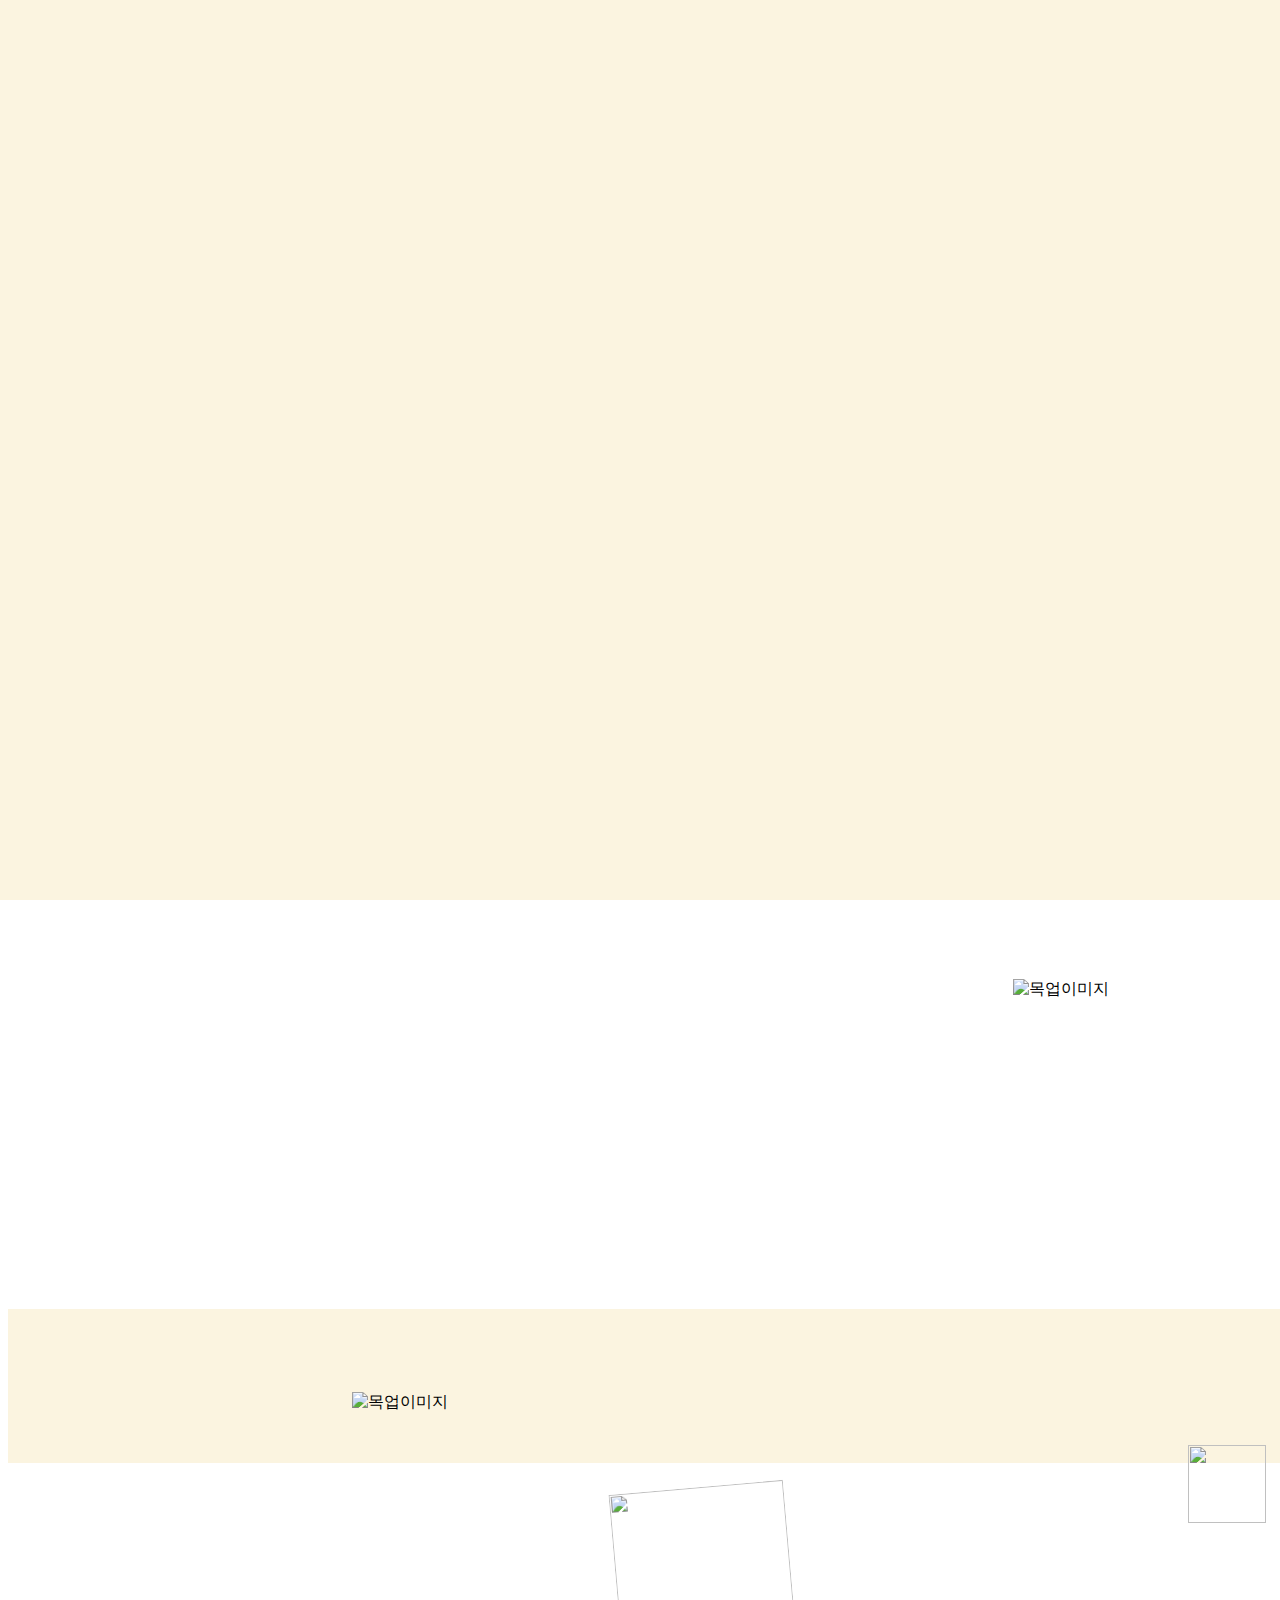
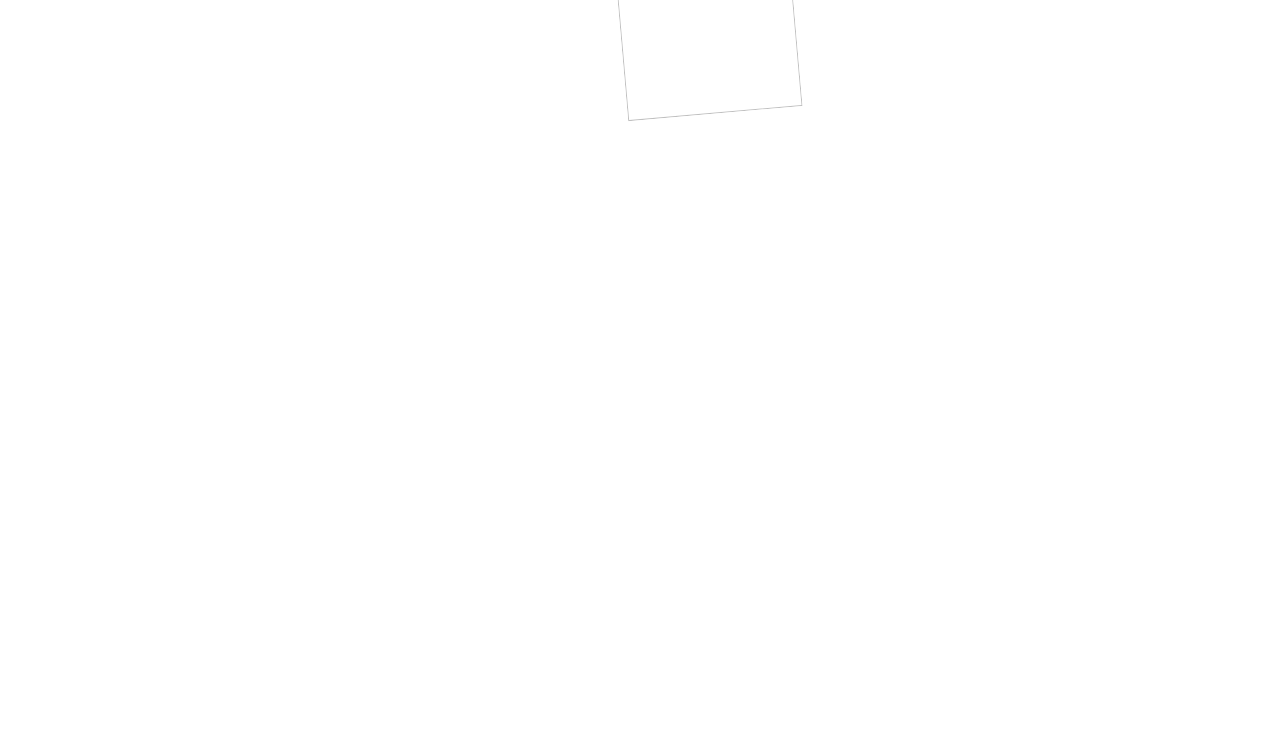
==== docs/index.html @ d56af73e "Add files via upload" ====
<!DOCTYPE html>
<html lang="en">

<head>
    <meta charset="UTF-8">
    <meta http-equiv="X-UA-Compatible" content="IE=edge">
    <meta name="viewport" content="width=device-width, initial-scale=1.0">
    <title>Nanda 비상업적 취업지원 포트폴리오 용도로만 사용됩니다.</title>
    <!-- 테일윈드 -->
    <link rel="stylesheet" href="https://cdnjs.cloudflare.com/ajax/libs/tailwindcss/2.2.19/tailwind.min.css">
    <!-- 제이쿼리 -->
    <script src="https://cdnjs.cloudflare.com/ajax/libs/jquery/3.6.0/jquery.min.js"></script>
    <!-- 이미지로딩 -->
    <script src="https://cdnjs.cloudflare.com/ajax/libs/jquery.imagesloaded/4.1.4/imagesloaded.pkgd.min.js"></script>
    <!-- aos 애니메이션 -->
    <link href="https://unpkg.com/aos@2.3.1/dist/aos.css" rel="stylesheet">
    <script src="https://unpkg.com/aos@2.3.1/dist/aos.js"></script>
    <!-- 내가만든 파일 -->
    <link rel="stylesheet" href="./css/index.css">
    <script defer src="./js/index.js"></script>
</head>

<body>

    <div class="loading">
        <img src="https://cdn.jsdelivr.net/gh/choieunmi/nanda_app/NANDA!.png" alt="">
    </div>
    <div class="con">

        <section class="main relative">

            <img class="bg relative" src="https://cdn.jsdelivr.net/gh/choieunmi/nanda_app/bg/main_g.png" alt="">

            <img class="iphone_Mockup infinite_animation"
                src="https://cdn.jsdelivr.net/gh/choieunmi/nanda_app/iphone_Mockup.png" alt="">

        </section>

        <section class="persona con">
            <img src="https://cdn.jsdelivr.net/gh/choieunmi/nanda_app/bg/persona_bg.png" alt="">

            <div class="persona_img">
                <img data-aos="fade-up" src="https://cdn.jsdelivr.net/gh/choieunmi/nanda_app/persona.png" alt="">
            </div>
        </section>

        <section class="Disgn_assest con">

            <div class="bg-img flex justify-center">
                <img src="https://cdn.jsdelivr.net/gh/choieunmi/nanda_app/bg/design_asset.png" alt="">

                <div class="content-img flex justify-center">
                    <img data-aos="fade-up" src="https://cdn.jsdelivr.net/gh/choieunmi/nanda_app/brand.png" alt="">

                    <img data-aos="fade-up" src="https://cdn.jsdelivr.net/gh/choieunmi/nanda_app/color.png" alt="">

                    <img data-aos="fade-up" src="https://cdn.jsdelivr.net/gh/choieunmi/nanda_app/Typo.png" alt="">

                    <img data-aos="fade-up" src="https://cdn.jsdelivr.net/gh/choieunmi/nanda_app/character.png" alt="">
                </div>

            </div>

        </section>

        <section class="flow_chart">
            <img src="https://cdn.jsdelivr.net/gh/choieunmi/nanda_app/bg/flow_chart.png" alt="">
        </section>

        <section class="con wire-frame-menu">

            <div class="title">
                <img src="https://cdn.jsdelivr.net/gh/choieunmi/nanda_app/title.png" alt="">
            </div>

            <div class="img-list infinite_animation02 cell flex mt-20">

                <img class="mr-14" src="https://cdn.jsdelivr.net/gh/choieunmi/nanda/frame/fram01.png" alt="">

                <img src="https://cdn.jsdelivr.net/gh/choieunmi/nanda/frame/fram02.png" alt="">

            </div>
        </section>

        <section class="Enter_info con">

            <img src="https://cdn.jsdelivr.net/gh/choieunmi/nanda_app/bg/enter_bg.png" alt="">

            <div class="Enter_info__phone">

                <img data-aos="fade-right" data-aos-offset="200"
                    src="https://cdn.jsdelivr.net/gh/choieunmi/nanda_app/input_2.png" alt="">

                <img data-aos="fade-right" data-aos-offset="200" data-aos-delay="200"
                    src="https://cdn.jsdelivr.net/gh/choieunmi/nanda_app/input_3.png" alt="">

                <img data-aos="fade-right" data-aos-offset="200" data-aos-delay="400"
                    src="https://cdn.jsdelivr.net/gh/choieunmi/nanda_app/input_4.png" alt="">
            </div>
        </section>

        <section class="home_menu con">

            <img class="bg" src="https://cdn.jsdelivr.net/gh/choieunmi/nanda_app/bg/home_bb.png" alt="">

            <img class="frame" src="https://raw.githubusercontent.com/seoungmohwa/nanda/main/nanda/Rectangle4%203.png"
                alt="목업이미지">

            <video loop autoplay muted
                src="https://cdn.jsdelivr.net/gh/choieunmi/nanda_app/video/home_menu.mp4"></video>

        </section>

        <section class="menu_sug con">

            <img class="bg" src="https://cdn.jsdelivr.net/gh/choieunmi/nanda_app/bg/menu_bg.png" alt="">

            <img class="phone" src="https://cdn.jsdelivr.net/gh/choieunmi/nanda_app/menu_g.png" alt="">

            <img class="avocado infinite_animation03" src="https://cdn.jsdelivr.net/gh/choieunmi/nanda_app/아보카도.a.png"
                alt="">

        </section>

        <section class="my-menu con">

            <img class="bg" src="https://cdn.jsdelivr.net/gh/choieunmi/nanda_app/bg/my_bb.png" alt="">

            <div class="phone-menu">
                <div class="my_menu_box">
                    <video class="my-menu-video" autoplay muted loop
                        src="https://cdn.jsdelivr.net/gh/choieunmi/nanda_app/video/my_menu.mp4"></video>

                    <img class="frame" src="https://cdn.jsdelivr.net/gh/choieunmi/nanda_app/mokup_white.png"
                        alt="목업이미지">
                </div>

                <div class="setting_box">
                    <video class="my-menu-video" autoplay muted loop
                        src="https://cdn.jsdelivr.net/gh//choieunmi/nanda/video/환경설정 슬라이드 버전.mp4"></video>

                    <img class="frame" src="https://cdn.jsdelivr.net/gh/choieunmi/nanda_app/mokup_white.png"
                        alt="목업이미지">
                </div>

                <div class="home-menu__weight_record">
                    <img src="https://cdn.jsdelivr.net/gh//choieunmi/nanda/체중기록.png" alt="">
                </div>

                <div class="home-menu__month_all">
                    <img src="https://cdn.jsdelivr.net/gh//choieunmi/nanda/한달모아보기.png" alt="">
                </div>

            </div>

        </section>

        <section class="con diary">

            <div class="mokup flex w-full ">

                <div class="mokup-l mx-auto mokup-2">
                    <img src="https://cdn.jsdelivr.net/gh//choieunmi/nanda_app/mokup_white.png" alt="">

                    <video autoplay muted loop
                        src="https://cdn.jsdelivr.net/gh//choieunmi/nanda/video/식단기록.mp4"></video>
                </div>

                <div class="mokup-2 mokup-r ">

                    <img src="https://cdn.jsdelivr.net/gh//choieunmi/nanda_app/mokup_white.png" alt="">

                    <video autoplay muted loop
                        src="https://cdn.jsdelivr.net/gh//choieunmi/nanda/video/운동기록.mp4"></video>

                </div>
            </div>

            <div class="bg-img">
                <img src="https://cdn.jsdelivr.net/gh//choieunmi/nanda_app/bg/diray_bg.png" alt="">

            </div>
        </section>

        <section class="notice con">

            <div class="bg">
                <img class="mx-auto " src="https://cdn.jsdelivr.net/gh//choieunmi/nanda_app/bg/alarm_Bg_c.png" alt="">
            </div>

            <div class="notice__phone">


                <img class="frame" src="https://cdn.jsdelivr.net/gh//choieunmi/nanda_app/iphone_yellow.png" alt="">

                <video class="video" loop autoplay muted
                    src="https://cdn.jsdelivr.net/gh//choieunmi/nanda/video/알림설정.mp4"></video>

            </div>


            <img class="alarm_icon infinite_animation"
                src="https://cdn.jsdelivr.net/gh//choieunmi/nanda_app/alarm_icon.png" alt="">

        </section>


        <section class="finally_page pb-28 ">
            <div class="finally_bg"></div>
            <span class="finally_page_main-img pt-10 wow">
                <img src="https://cdn.jsdelivr.net/gh/chaeryeong1/nanda/Group 211.png" alt="">
            </span>
            <div class="icon_img">
                <img class="infinite_animation mx-auto mt-20 pb-4"
                    src="https://cdn.jsdelivr.net/gh//choieunmi/nanda/finally_page/icon.png" alt="">
            </div>
            <img class="mx-auto "
                src="https://cdn.jsdelivr.net/gh//choieunmi/nanda/finally_page/Thank U For Watch =].png" alt="">
        </section>
    </div>
</body>

</html>
---- docs/css/index.css ----
/*커스텀 라이브러리*/
.con {
    width: 1920px;
    margin: 0 auto;
  }
  
  @media (min-width: 1920px) {
    body {
      overflow-x: hidden;
    }
  }
  
  body[data-aos-delay='200'] [data-aos].aos-animate {
      transition-delay: 0.2s;
  }
  
  body[data-aos-delay='400'] [data-aos].aos-animate {
      transition-delay: 0.4s;
  }
  
  .loading {
    position:fixed;
    top:0;
    left:0;
    width:100%;
    height:100%;
    background-color:#fbf4e0;
    display:flex;
    align-items:center;
    justify-content:center;
    z-index:1000;
  }
  
  ::-webkit-scrollbar-track
  {
      border-radius: 10px;
      background-color: #F5F5F5;
  }
  
  ::-webkit-scrollbar
  {
      width: 12px;
      background-color: #F5F5F5;
  }
  
  ::-webkit-scrollbar-thumb
  {
      border-radius: 5px;
      background-color: #FFC501;
  }
  
  /* main */
  .main > .iphone_Mockup {
    position: absolute;
    top: 226px;
    left: 960px;
  }
  
  .main > .egg {
    position: absolute;
    top: 907px;
    left: 52px;
  }
  
  .main > .iphone_Mockup.infinite_animation {
    animation-name: infinite;
    animation-duration: 2s;
    animation-iteration-count: infinite;
    animation-timing-function: linear;
  }
  
  @keyframes infinite {
    0% {
      transform: translatey(0);
    }
  
    50% {
      transform: translatey(-4%);
    }
  
    100% {
      transform: translatey(0);
    }
  }
  
  /* persona */
  .persona {
    position: relative;
    display: flex;
    justify-content: center;
  }
  
  .persona > .persona_img {
    position: absolute;
    top: 166px;
  }
  
  /* Disgn_assest */
  
  .Disgn_assest {
    margin-top: 70px;
    position: relative;
  }
  
  .Disgn_assest::after {
    content: "";
    position: absolute;
    width: 100%;
    height: 200px;
    background-color: #fbf4e0;
    z-index: -100;
    top: -20px;
  }
  
  .bg-img {
    position: relative;
  }
  
  .content-img > img {
    position: absolute;
    top: 0;
    left: 0;
  }
  
  .content-img > img:first-child {
    left: 269px;
    top: 333px;
  }
  
  .content-img > img:nth-child(2) {
    left: 268px;
    top: 769px;
  }
  
  .content-img > img:nth-child(3) {
    left: 964px;
    top: 769px;
  }
  
  .content-img > img:last-child {
    left: 267px;
    top: 1470px;
  }
  
  /* flow_chart */
  
  .flow_chart {
    margin-top: 200px;
  }
  
  /* .wire-frame-menu*/
  .wire-frame-menu {
    top: -300px;
    z-index: 100;
    width: 1920px;
    margin: 0 auto;
    overflow: hidden;
    position: relative;
  }
  
  .wire-frame-menu::after {
    position: absolute;
    content: "";
    background-color: #fbf4e0;
    height: 912px;
    width: 100%;
    top: 110px;
    z-index: -200;
  }
  
  .wire-frame-menu::before {
    position: absolute;
    content: "";
    background-color: #ffd355;
    height: 300px;
    width: 100%;
    position: absolute;
    top: 300px;
    z-index: -100;
    overflow: hidden;
  }
  
  .wire-frame-menu > .title {
    margin-left: 200px;
    padding-bottom: 83px;
  }
  
  .wire-frame-menu > .img-list.infinite_animation02 {
    animation-name: infinite02;
    animation-duration: 30s;
    animation-iteration-count: infinite;
    animation-timing-function: linear;
  }
  
  @keyframes infinite02 {
    0% {
      transform: translateX(0);
    }
    100% {
      transform: translateX(-100%);
    }
  }
  
  /* Enter_info */
  
  .Enter_info {
    position: relative;
  }
  
  .Enter_info__phone > img {
    position: absolute;
    top: 341px;
  }
  
  .Enter_info__phone > img:first-child {
    left: 637px;
    z-index: -100;
  }
  
  .Enter_info__phone > img:nth-child(2) {
    left: 1037px;
    z-index: -200;
  }
  
  .Enter_info__phone > img:nth-child(3) {
    left: 1442px;
    z-index: -300;
  }
  
  /* home_menu */
  .home_menu {
    position: relative;
  }
  .home_menu > .bg {
    position: relative;
    z-index: -200;
  }
  
  .home_menu > .frame {
    position: absolute;
    top: 510px;
    left: 1005px;
  }
  
  .home_menu > video {
    position: absolute;
    top: 525px;
    left: 1040px;
    z-index: -100;
    height: 930px;
  }
  
  /* menu_sug */
  .menu_sug {
    position: relative;
  }
  
  .menu_sug > .bg {
    position: relative;
    z-index: -200;
  }
  
  .menu_sug > .phone {
    position: absolute;
    top: 231px;
    right: 0;
    left: auto;
  }
  
  .menu_sug > .avocado {
    width: 175px;
    height: 227px;
    position: absolute;
    top: 1000px;
    left: 610px;
    z-index: -100;
  
    transform: rotate(-5deg);
  }
  
  .menu_sug > .avocado.infinite_animation03 {
    animation-name: infinite03;
    animation-duration: 2.5s;
    animation-iteration-count: infinite;
    animation-timing-function: linear;
  }
  
  @keyframes infinite03 {
    50% {
      left: 575px;
      transform: rotate(-16deg);
    }
  }
  
  /* my-menu */
  .my-menu {
    position: relative;
    margin-top: 200px;
  }
  
  .my_menu_box {
    position: absolute;
    top: 0px;
    margin-left: 1138px;
  }
  
  .setting_box {
    position: absolute;
    top: 687px;
    margin-left: 344px;
  }
  
  .frame {
    position: relative;
  }
  
  .my-menu-video {
    position: absolute;
    top: 28px;
    left: 38px;
    height: 932px;
  }
  
  .home-menu__weight_record {
    position: absolute;
    top: 1812px;
    margin-left: 1202px;
  }
  
  .home-menu__month_all {
    margin-left: 238px;
    top: 2124px;
    position: absolute;
  }
  
  /* diary */
  .diary{
    margin-top:250px;
  }
  .diary > .bg-img{
    position:relative;
    z-index:-200;
  } 
  
  .diary > .mokup > .mokup-2 {
    margin-top: 20rem;
    position: absolute;
    width: 960px;
  }
  
  .diary > .mokup > .mokup-r {
    margin-left: 960px;
  }
  
  .diary > .mokup > .mokup-2 > img {
    margin: 0 auto;
    position: relative;
  }
  
  .diary > .mokup > .mokup-2 > video {
    position: absolute;
    top: 27px;
    left: 267px;
    height: 934px;
    z-index:-100;
  }
  
  /* finally_page */
  .finally_page {
    background-color: #fbf4e0;
  }
  
  .finally_page > span > img {
    transform: translatey(5%);
    opacity: 0;
    transition: all 1s;
  }
  
  .finally_page > span.animated > img {
    transform: translatey(0);
    opacity: 1;
  }
  
  .finally_page > .icon_img .infinite_animation {
    animation-name: infinite-01;
    animation-duration: 0.9s;
    animation-iteration-count: infinite;
    animation-timing-function: linear;
  }
  .finally_bg {
    height: 100px;
    color: #f7f5ef;
  }
  
  @keyframes infinite-01 {
    0% {
      transform: translatey(0);
    }
  
    50% {
      transform: translatey(-10%);
    }
  
    100% {
      transform: translatey(0);
    }
  }
  
  /* notice */
  .notice{
    position:relative;
    margin-top:300px;
  }
  
  .notice > .bg{
    position:relative;
    z-index:-200;
  }
  
  .notice__phone{
    position:absolute;
    left:360px;
    top:0;
  }
  
  .notice__phone > .frame{
    position:relative;
  }
  
  .notice__phone > .video {
    position: absolute;
    left:40px;
    top:30px;
    z-index:-100;
    height:930px;
  }
  
  .notice > .alarm_icon{
    position:absolute;
    top:154px;
    left:1180px;
    width:78px;
    height:78px;
  }
  
  .notice > .alarm_icon.infinite_animation{
    animation-name: infinite-04;
    animation-duration: 1.3s;
    animation-iteration-count: infinite;
    animation-timing-function: linear;
  }
  
  @keyframes infinite-04 {
    0% {
      transform: rotate(-15deg);
    }
    50% {
      transform: rotate(15deg);
    }
    100% {
     transform: rotate(-15deg);
    }
  }
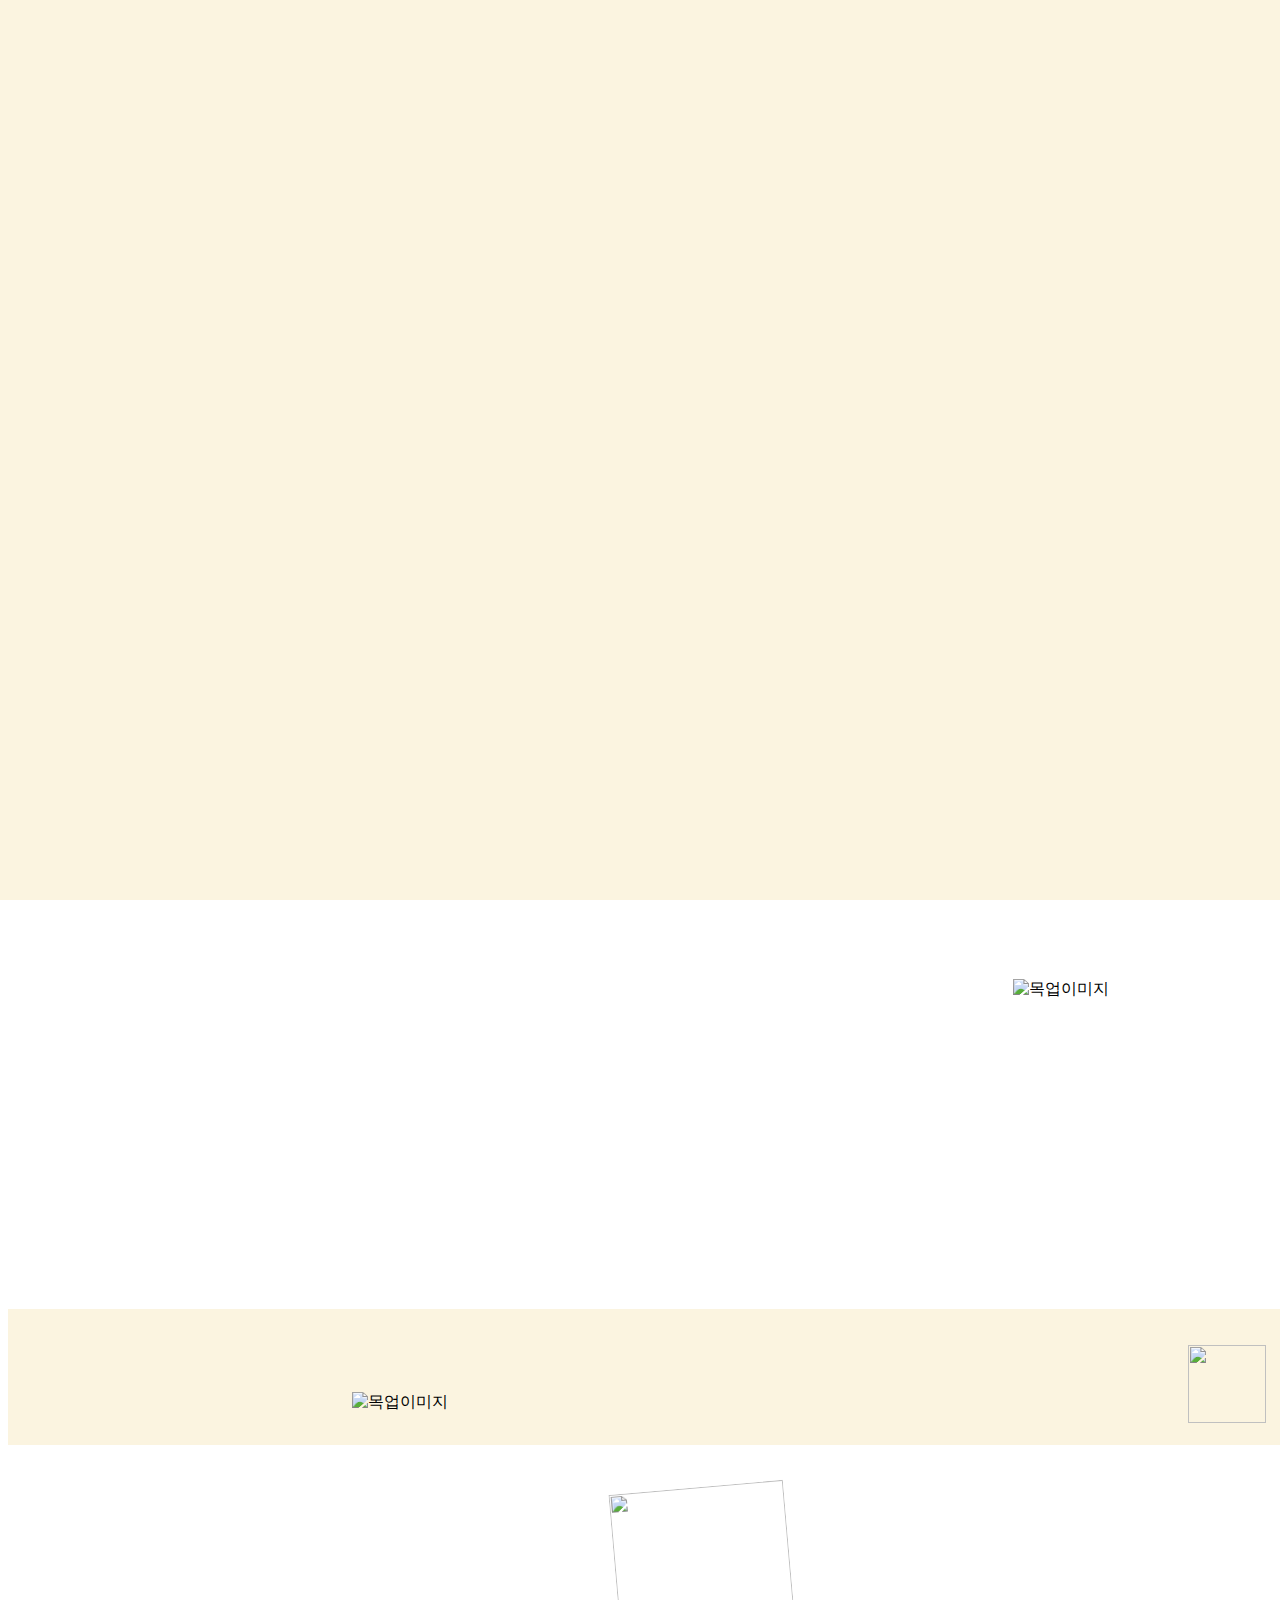
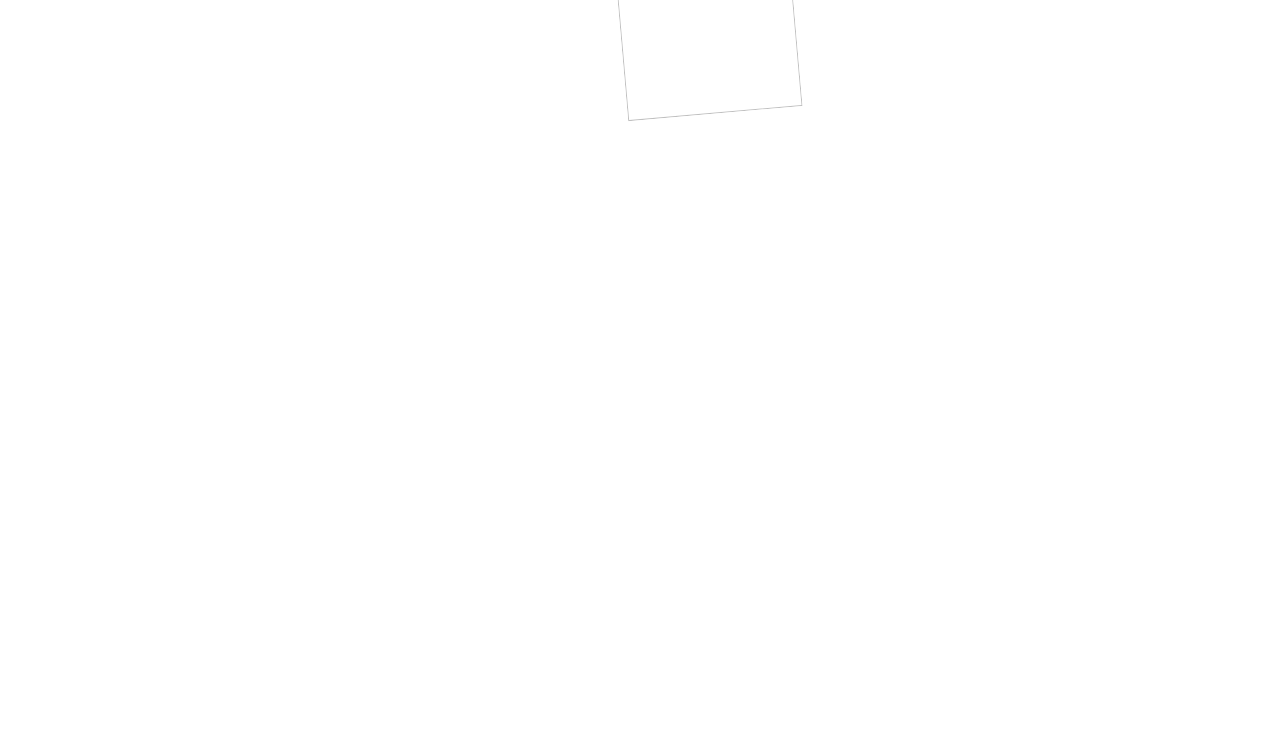
==== commit f632ce88: "Add files via upload" ====
--- a/docs/index.html
+++ b/docs/index.html
@@ -21,7 +21,6 @@
 </head>
 
 <body>
-
     <div class="loading">
         <img src="https://cdn.jsdelivr.net/gh/choieunmi/nanda_app/NANDA!.png" alt="">
     </div>
@@ -29,10 +28,10 @@
 
         <section class="main relative">
 
-            <img class="bg relative" src="https://cdn.jsdelivr.net/gh/choieunmi/nanda_app/bg/main_g.png" alt="">
+            <img class="bg relative" src="https://cdn.jsdelivr.net/gh/choieunmi/nanda_app/main_bg_vr2.png" alt="">
 
             <img class="iphone_Mockup infinite_animation"
-                src="https://cdn.jsdelivr.net/gh/choieunmi/nanda_app/iphone_Mockup.png" alt="">
+                src="https://cdn.jsdelivr.net/gh/choieunmi/nanda_app/main_phone_Ver2.png" alt="">
 
         </section>
 
@@ -44,7 +43,7 @@
             </div>
         </section>
 
-        <section class="Disgn_assest con">
+        <section class="Design_assest con">
 
             <div class="bg-img flex justify-center">
                 <img src="https://cdn.jsdelivr.net/gh/choieunmi/nanda_app/bg/design_asset.png" alt="">
@@ -185,7 +184,7 @@
         <section class="notice con">
 
             <div class="bg">
-                <img class="mx-auto " src="https://cdn.jsdelivr.net/gh//choieunmi/nanda_app/bg/alarm_Bg_c.png" alt="">
+                <img class="mx-auto " src="https://cdn.jsdelivr.net/gh//choieunmi/nanda_app/alarm_Bg_1.png" alt="">
             </div>
 
             <div class="notice__phone">
@@ -205,17 +204,21 @@
         </section>
 
 
-        <section class="finally_page pb-28 ">
-            <div class="finally_bg"></div>
-            <span class="finally_page_main-img pt-10 wow">
-                <img src="https://cdn.jsdelivr.net/gh/chaeryeong1/nanda/Group 211.png" alt="">
-            </span>
+        <section class="con finally_page pb-28">
+            <img data-aos="fade-up" src="https://cdn.jsdelivr.net/gh//choieunmi/nanda_app/f_img.png" alt="">
+
+
             <div class="icon_img">
                 <img class="infinite_animation mx-auto mt-20 pb-4"
                     src="https://cdn.jsdelivr.net/gh//choieunmi/nanda/finally_page/icon.png" alt="">
-            </div>
-            <img class="mx-auto "
-                src="https://cdn.jsdelivr.net/gh//choieunmi/nanda/finally_page/Thank U For Watch =].png" alt="">
+
+                <img class="mx-auto"
+                    src="https://cdn.jsdelivr.net/gh//choieunmi/nanda/finally_page/Thank U For Watch =].png" alt="">
+            </div>
+
+
+
+
         </section>
     </div>
 </body>
--- a/docs/css/index.css
+++ b/docs/css/index.css
@@ -1,463 +1,445 @@
 /*커스텀 라이브러리*/
 .con {
-    width: 1920px;
-    margin: 0 auto;
-  }
+  width: 1920px;
+  margin: 0 auto;
+}
+
+@media (min-width: 1920px) {
+  body {
+    overflow-x: hidden;
+  }
+}
+
+.loading {
+  position:fixed;
+  top:0;
+  left:0;
+  width:100%;
+  height:100%;
+  background-color:#fbf4e0;
+  display:flex;
+  align-items:center;
+  justify-content:center;
+  z-index:1000;
+}
+
+::-webkit-scrollbar-track
+{
+	border-radius: 10px;
+	background-color: #F5F5F5;
+}
+
+::-webkit-scrollbar
+{
+	width: 12px;
+	background-color: #F5F5F5;
+}
+
+::-webkit-scrollbar-thumb
+{
+	border-radius: 5px;
+	background-color: #FFC501;
+}
+
+/* main */
+.main > .iphone_Mockup {
+  position: absolute;
+  top: 100px;
+  left: 1064px;
+}
+
+.main > .egg {
+  position: absolute;
+  top: 907px;
+  left: 52px;
+}
+
+.main > .iphone_Mockup.infinite_animation {
+  animation-name: infinite;
+  animation-duration: 2s;
+  animation-iteration-count: infinite;
+  animation-timing-function: linear;
+}
+
+@keyframes infinite {
+  0% {
+    transform: translatey(0);
+  }
+
+  50% {
+    transform: translatey(-3%);
+  }
+
+  100% {
+    transform: translatey(0);
+  }
+}
+
+/* persona */
+.persona {
+  position: relative;
+  display: flex;
+  justify-content: center;
+}
+
+.persona > .persona_img {
+  position: absolute;
+  top: 166px;
+}
+
+/* Design_assest */
+
+.Design_assest {
+  margin-top: 70px;
+  position: relative;
+}
+
+.Design_assest::after {
+  content: "";
+  position: absolute;
+  width: 100%;
+  height: 180px;
+  background-color: #fbf4e0;
+  z-index: -100;
+  top: -20px;
+}
+
+.bg-img {
+  position: relative;
+}
+
+.content-img > img {
+  position: absolute;
+  top: 0;
+  left: 0;
+}
+
+.content-img > img:first-child {
+  left: 269px;
+  top: 333px;
+}
+
+.content-img > img:nth-child(2) {
+  left: 268px;
+  top: 769px;
+}
+
+.content-img > img:nth-child(3) {
+  left: 964px;
+  top: 769px;
+}
+
+.content-img > img:last-child {
+  left: 267px;
+  top: 1470px;
+}
+
+/* flow_chart */
+
+.flow_chart {
+  margin-top: 200px;
+}
+
+/* .wire-frame-menu*/
+.wire-frame-menu {
+  top: -300px;
+  z-index: 100;
+  width: 1920px;
+  margin: 0 auto;
+  overflow: hidden;
+  position: relative;
+}
+
+.wire-frame-menu::after {
+  position: absolute;
+  content: "";
+  background-color: #fbf4e0;
+  height: 912px;
+  width: 100%;
+  top: 110px;
+  z-index: -200;
+}
+
+.wire-frame-menu::before {
+  position: absolute;
+  content: "";
+  background-color: #ffd355;
+  height: 300px;
+  width: 100%;
+  position: absolute;
+  top: 300px;
+  z-index: -100;
+  overflow: hidden;
+}
+
+.wire-frame-menu > .title {
+  margin-left: 200px;
+  padding-bottom: 83px;
+}
+
+.wire-frame-menu > .img-list.infinite_animation02 {
+  animation-name: infinite02;
+  animation-duration: 30s;
+  animation-iteration-count: infinite;
+  animation-timing-function: linear;
+}
+
+@keyframes infinite02 {
+  0% {
+    transform: translateX(0);
+  }
+  100% {
+    transform: translateX(-100%);
+  }
+}
+
+/* Enter_info */
+
+.Enter_info {
+  position: relative;
+}
+
+.Enter_info__phone > img {
+  position: absolute;
+  top: 341px;
+}
+
+.Enter_info__phone > img:first-child {
+  left: 637px;
+  z-index: -100;
+}
+
+.Enter_info__phone > img:nth-child(2) {
+  left: 1037px;
+  z-index: -200;
+}
+
+.Enter_info__phone > img:nth-child(3) {
+  left: 1442px;
+  z-index: -300;
+}
+
+/* home_menu */
+.home_menu {
+  position: relative;
+}
+.home_menu > .bg {
+  position: relative;
+  z-index: -200;
+}
+
+.home_menu > .frame {
+  position: absolute;
+  top: 510px;
+  left: 1005px;
+}
+
+.home_menu > video {
+  position: absolute;
+  top: 525px;
+  left: 1040px;
+  z-index: -100;
+  height: 930px;
+}
+
+/* menu_sug */
+.menu_sug {
+  position: relative;
+}
+
+.menu_sug > .bg {
+  position: relative;
+  z-index: -200;
+}
+
+.menu_sug > .phone {
+  position: absolute;
+  top: 231px;
+  right: 0;
+  left: auto;
+}
+
+.menu_sug > .avocado {
+  width: 175px;
+  height: 227px;
+  position: absolute;
+  top: 1000px;
+  left: 610px;
+  z-index: -100;
+
+  transform: rotate(-5deg);
+}
+
+.menu_sug > .avocado.infinite_animation03 {
+  animation-name: infinite03;
+  animation-duration: 2.5s;
+  animation-iteration-count: infinite;
+  animation-timing-function: linear;
+}
+
+@keyframes infinite03 {
+  50% {
+    left: 575px;
+    transform: rotate(-16deg);
+  }
+}
+
+/* my-menu */
+.my-menu {
+  position: relative;
+  margin-top: 200px;
+}
+
+.my_menu_box {
+  position: absolute;
+  top: 0px;
+  margin-left: 1138px;
+}
+
+.setting_box {
+  position: absolute;
+  top: 687px;
+  margin-left: 344px;
+}
+
+.frame {
+  position: relative;
+}
+
+.my-menu-video {
+  position: absolute;
+  top: 28px;
+  left: 38px;
+  height: 932px;
+}
+
+.home-menu__weight_record {
+  position: absolute;
+  top: 1812px;
+  margin-left: 1202px;
+}
+
+.home-menu__month_all {
+  margin-left: 238px;
+  top: 2124px;
+  position: absolute;
+}
+
+/* diary */
+.diary{
+  margin-top:250px;
+}
+.diary > .bg-img{
+  position:relative;
+  z-index:-200;
+} 
+
+.diary > .mokup > .mokup-2 {
+  margin-top: 20rem;
+  position: absolute;
+  width: 960px;
+}
+
+.diary > .mokup > .mokup-r {
+  margin-left: 960px;
+}
+
+.diary > .mokup > .mokup-2 > img {
+  margin: 0 auto;
+  position: relative;
+}
+
+.diary > .mokup > .mokup-2 > video {
+  position: absolute;
+  top: 27px;
+  left: 267px;
+  height: 934px;
+  z-index:-100;
+}
+
+/* notice */
+.notice{
+  position:relative;
+  margin-top:200px;
+}
+
+.notice > .bg{
+  position:relative;
+  z-index:-200;
+}
+
+.notice__phone{
+  position:absolute;
+  left:421px;
+  bottom:128px;
+}
+
+.notice__phone > .frame{
+  position:relative;
   
-  @media (min-width: 1920px) {
-    body {
-      overflow-x: hidden;
-    }
+}
+
+.notice__phone > .video {
+  position: absolute;
+  left:40px;
+  top:30px;
+  z-index:-100;
+  height:930px;
+}
+
+.notice > .alarm_icon{
+  position:absolute;
+  top:154px;
+  left:1180px;
+  width:78px;
+  height:78px;
+}
+
+.notice > .alarm_icon.infinite_animation{
+  animation-name: infinite-04;
+  animation-duration: 1.3s;
+  animation-iteration-count: infinite;
+  animation-timing-function: linear;
+}
+
+@keyframes infinite-04 {
+  0% {
+    transform: rotate(-15deg);
+  }
+  50% {
+    transform: rotate(15deg);
+  }
+  100% {
+   transform: rotate(-15deg);
+  }
+}
+
+/* finally_page */
+.finally_page {
+  background-color: #fbf4e0;
+  padding-top:100px;
+  margin-top:100px;
+}
+
+.finally_page > .icon_img .infinite_animation{
+  animation-name: infinite05 ;
+  animation-duration: 1s;
+  animation-iteration-count: infinite ;
+  animation-timing-function: linear ; 
+}
+
+
+@keyframes infinite05{
+  0%{
+    transform: translatey(0) ;
   }
   
-  body[data-aos-delay='200'] [data-aos].aos-animate {
-      transition-delay: 0.2s;
+  50%{
+    transform: translatey(-8%);    
   }
   
-  body[data-aos-delay='400'] [data-aos].aos-animate {
-      transition-delay: 0.4s;
+  100%{
+    transform: translatey(0);    
   }
   
-  .loading {
-    position:fixed;
-    top:0;
-    left:0;
-    width:100%;
-    height:100%;
-    background-color:#fbf4e0;
-    display:flex;
-    align-items:center;
-    justify-content:center;
-    z-index:1000;
-  }
-  
-  ::-webkit-scrollbar-track
-  {
-      border-radius: 10px;
-      background-color: #F5F5F5;
-  }
-  
-  ::-webkit-scrollbar
-  {
-      width: 12px;
-      background-color: #F5F5F5;
-  }
-  
-  ::-webkit-scrollbar-thumb
-  {
-      border-radius: 5px;
-      background-color: #FFC501;
-  }
-  
-  /* main */
-  .main > .iphone_Mockup {
-    position: absolute;
-    top: 226px;
-    left: 960px;
-  }
-  
-  .main > .egg {
-    position: absolute;
-    top: 907px;
-    left: 52px;
-  }
-  
-  .main > .iphone_Mockup.infinite_animation {
-    animation-name: infinite;
-    animation-duration: 2s;
-    animation-iteration-count: infinite;
-    animation-timing-function: linear;
-  }
-  
-  @keyframes infinite {
-    0% {
-      transform: translatey(0);
-    }
-  
-    50% {
-      transform: translatey(-4%);
-    }
-  
-    100% {
-      transform: translatey(0);
-    }
-  }
-  
-  /* persona */
-  .persona {
-    position: relative;
-    display: flex;
-    justify-content: center;
-  }
-  
-  .persona > .persona_img {
-    position: absolute;
-    top: 166px;
-  }
-  
-  /* Disgn_assest */
-  
-  .Disgn_assest {
-    margin-top: 70px;
-    position: relative;
-  }
-  
-  .Disgn_assest::after {
-    content: "";
-    position: absolute;
-    width: 100%;
-    height: 200px;
-    background-color: #fbf4e0;
-    z-index: -100;
-    top: -20px;
-  }
-  
-  .bg-img {
-    position: relative;
-  }
-  
-  .content-img > img {
-    position: absolute;
-    top: 0;
-    left: 0;
-  }
-  
-  .content-img > img:first-child {
-    left: 269px;
-    top: 333px;
-  }
-  
-  .content-img > img:nth-child(2) {
-    left: 268px;
-    top: 769px;
-  }
-  
-  .content-img > img:nth-child(3) {
-    left: 964px;
-    top: 769px;
-  }
-  
-  .content-img > img:last-child {
-    left: 267px;
-    top: 1470px;
-  }
-  
-  /* flow_chart */
-  
-  .flow_chart {
-    margin-top: 200px;
-  }
-  
-  /* .wire-frame-menu*/
-  .wire-frame-menu {
-    top: -300px;
-    z-index: 100;
-    width: 1920px;
-    margin: 0 auto;
-    overflow: hidden;
-    position: relative;
-  }
-  
-  .wire-frame-menu::after {
-    position: absolute;
-    content: "";
-    background-color: #fbf4e0;
-    height: 912px;
-    width: 100%;
-    top: 110px;
-    z-index: -200;
-  }
-  
-  .wire-frame-menu::before {
-    position: absolute;
-    content: "";
-    background-color: #ffd355;
-    height: 300px;
-    width: 100%;
-    position: absolute;
-    top: 300px;
-    z-index: -100;
-    overflow: hidden;
-  }
-  
-  .wire-frame-menu > .title {
-    margin-left: 200px;
-    padding-bottom: 83px;
-  }
-  
-  .wire-frame-menu > .img-list.infinite_animation02 {
-    animation-name: infinite02;
-    animation-duration: 30s;
-    animation-iteration-count: infinite;
-    animation-timing-function: linear;
-  }
-  
-  @keyframes infinite02 {
-    0% {
-      transform: translateX(0);
-    }
-    100% {
-      transform: translateX(-100%);
-    }
-  }
-  
-  /* Enter_info */
-  
-  .Enter_info {
-    position: relative;
-  }
-  
-  .Enter_info__phone > img {
-    position: absolute;
-    top: 341px;
-  }
-  
-  .Enter_info__phone > img:first-child {
-    left: 637px;
-    z-index: -100;
-  }
-  
-  .Enter_info__phone > img:nth-child(2) {
-    left: 1037px;
-    z-index: -200;
-  }
-  
-  .Enter_info__phone > img:nth-child(3) {
-    left: 1442px;
-    z-index: -300;
-  }
-  
-  /* home_menu */
-  .home_menu {
-    position: relative;
-  }
-  .home_menu > .bg {
-    position: relative;
-    z-index: -200;
-  }
-  
-  .home_menu > .frame {
-    position: absolute;
-    top: 510px;
-    left: 1005px;
-  }
-  
-  .home_menu > video {
-    position: absolute;
-    top: 525px;
-    left: 1040px;
-    z-index: -100;
-    height: 930px;
-  }
-  
-  /* menu_sug */
-  .menu_sug {
-    position: relative;
-  }
-  
-  .menu_sug > .bg {
-    position: relative;
-    z-index: -200;
-  }
-  
-  .menu_sug > .phone {
-    position: absolute;
-    top: 231px;
-    right: 0;
-    left: auto;
-  }
-  
-  .menu_sug > .avocado {
-    width: 175px;
-    height: 227px;
-    position: absolute;
-    top: 1000px;
-    left: 610px;
-    z-index: -100;
-  
-    transform: rotate(-5deg);
-  }
-  
-  .menu_sug > .avocado.infinite_animation03 {
-    animation-name: infinite03;
-    animation-duration: 2.5s;
-    animation-iteration-count: infinite;
-    animation-timing-function: linear;
-  }
-  
-  @keyframes infinite03 {
-    50% {
-      left: 575px;
-      transform: rotate(-16deg);
-    }
-  }
-  
-  /* my-menu */
-  .my-menu {
-    position: relative;
-    margin-top: 200px;
-  }
-  
-  .my_menu_box {
-    position: absolute;
-    top: 0px;
-    margin-left: 1138px;
-  }
-  
-  .setting_box {
-    position: absolute;
-    top: 687px;
-    margin-left: 344px;
-  }
-  
-  .frame {
-    position: relative;
-  }
-  
-  .my-menu-video {
-    position: absolute;
-    top: 28px;
-    left: 38px;
-    height: 932px;
-  }
-  
-  .home-menu__weight_record {
-    position: absolute;
-    top: 1812px;
-    margin-left: 1202px;
-  }
-  
-  .home-menu__month_all {
-    margin-left: 238px;
-    top: 2124px;
-    position: absolute;
-  }
-  
-  /* diary */
-  .diary{
-    margin-top:250px;
-  }
-  .diary > .bg-img{
-    position:relative;
-    z-index:-200;
-  } 
-  
-  .diary > .mokup > .mokup-2 {
-    margin-top: 20rem;
-    position: absolute;
-    width: 960px;
-  }
-  
-  .diary > .mokup > .mokup-r {
-    margin-left: 960px;
-  }
-  
-  .diary > .mokup > .mokup-2 > img {
-    margin: 0 auto;
-    position: relative;
-  }
-  
-  .diary > .mokup > .mokup-2 > video {
-    position: absolute;
-    top: 27px;
-    left: 267px;
-    height: 934px;
-    z-index:-100;
-  }
-  
-  /* finally_page */
-  .finally_page {
-    background-color: #fbf4e0;
-  }
-  
-  .finally_page > span > img {
-    transform: translatey(5%);
-    opacity: 0;
-    transition: all 1s;
-  }
-  
-  .finally_page > span.animated > img {
-    transform: translatey(0);
-    opacity: 1;
-  }
-  
-  .finally_page > .icon_img .infinite_animation {
-    animation-name: infinite-01;
-    animation-duration: 0.9s;
-    animation-iteration-count: infinite;
-    animation-timing-function: linear;
-  }
-  .finally_bg {
-    height: 100px;
-    color: #f7f5ef;
-  }
-  
-  @keyframes infinite-01 {
-    0% {
-      transform: translatey(0);
-    }
-  
-    50% {
-      transform: translatey(-10%);
-    }
-  
-    100% {
-      transform: translatey(0);
-    }
-  }
-  
-  /* notice */
-  .notice{
-    position:relative;
-    margin-top:300px;
-  }
-  
-  .notice > .bg{
-    position:relative;
-    z-index:-200;
-  }
-  
-  .notice__phone{
-    position:absolute;
-    left:360px;
-    top:0;
-  }
-  
-  .notice__phone > .frame{
-    position:relative;
-  }
-  
-  .notice__phone > .video {
-    position: absolute;
-    left:40px;
-    top:30px;
-    z-index:-100;
-    height:930px;
-  }
-  
-  .notice > .alarm_icon{
-    position:absolute;
-    top:154px;
-    left:1180px;
-    width:78px;
-    height:78px;
-  }
-  
-  .notice > .alarm_icon.infinite_animation{
-    animation-name: infinite-04;
-    animation-duration: 1.3s;
-    animation-iteration-count: infinite;
-    animation-timing-function: linear;
-  }
-  
-  @keyframes infinite-04 {
-    0% {
-      transform: rotate(-15deg);
-    }
-    50% {
-      transform: rotate(15deg);
-    }
-    100% {
-     transform: rotate(-15deg);
-    }
-  }+}